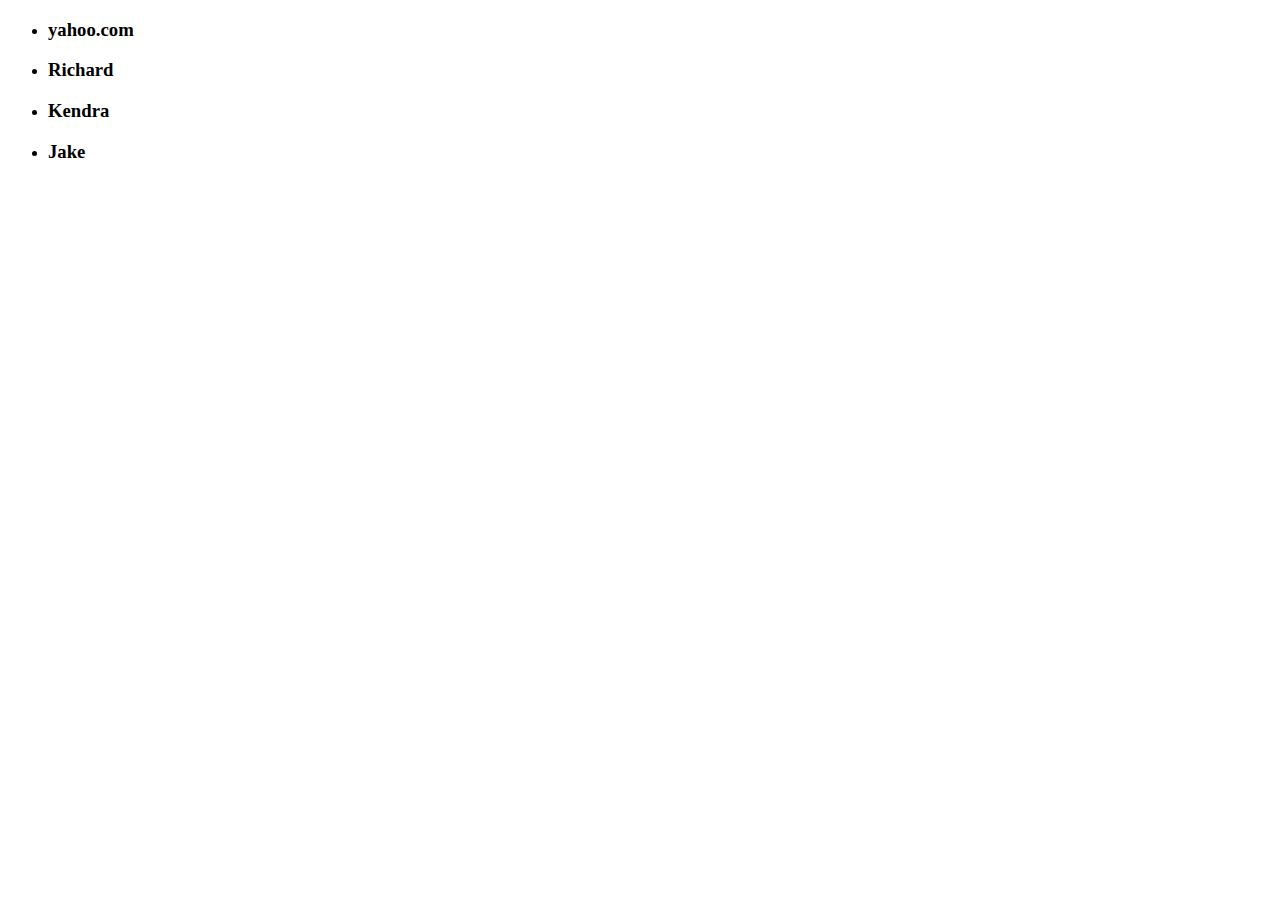
==== Frontier/Frontier/app/forked_links.html @ db3574fc "Merge branch 'master' of https://github.com/FrontierProject/Frontier into Joseph" ====
﻿<!DOCTYPE html>
<html xmlns="http://www.w3.org/1999/xhtml">
<head>
    <title></title>
</head>
<body>
    <div id="list_container">
        <ul class="url_list"></ul>
    </div>
</body>
<footer>
    <script src="jquery-2.1.3.min.js"></script>
    <script src="forked_links.js"></script>
</footer>
</html>
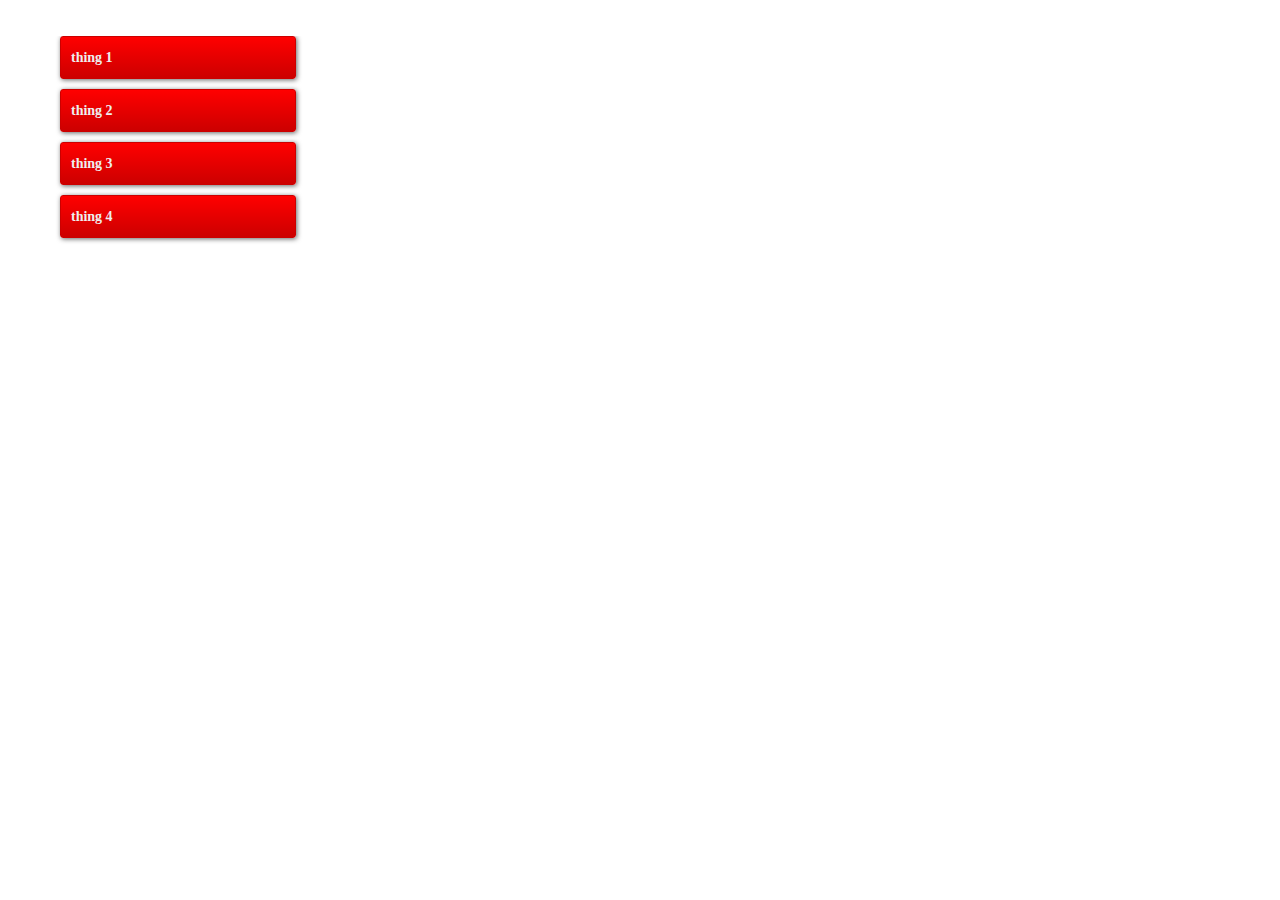
==== commit 1794ca62: "Working menu for forked links." ====
--- a/Frontier/Frontier/app/forked_links.html
+++ b/Frontier/Frontier/app/forked_links.html
@@ -1,15 +1,10 @@
-﻿<!DOCTYPE html>
-<html xmlns="http://www.w3.org/1999/xhtml">
+﻿<html>
 <head>
-    <title></title>
+    <link rel="stylesheet" type="text/css" href="forked_links.css" />
+    <script src="jquery-2.1.3.min.js"></script>
+    <script src="forked_links.js"></script>
 </head>
 <body>
-    <div id="list_container">
-        <ul class="url_list"></ul>
-    </div>
+    
 </body>
-<footer>
-    <script src="jquery-2.1.3.min.js"></script>
-    <script src="forked_links.js"></script>
-</footer>
-</html>
+</html>--- a/Frontier/Frontier/app/forked_links.css
+++ b/Frontier/Frontier/app/forked_links.css
@@ -0,0 +1,38 @@
+﻿#list_container {
+    z-index: 10000;
+    position: absolute;
+    left: 20px;
+    top: 20px;
+    background-color: rgba(0, 0, 0, 0);
+}
+#url_list{
+    list-style-type: none;
+    width: 260px;
+    overflow: auto;
+}
+#url_list li p{
+    display:inline;
+    font: 200 14px/1.5 calibri;
+    font-weight: bold;
+    color: #eee;
+}
+#url_list li{
+    padding: 10px;
+    overflow:hidden;
+    margin-bottom: 10px;
+    background: repeating-linear-gradient(rgba(255, 0, 0, 1), #cc0000);
+    box-shadow: #666666 1px 1px 5px;
+    border: solid;
+    border-radius: 3px;
+    border-width: 1px;
+    border-color: #cc0000;
+    margin-right: 260px;
+}
+.list_item:hover{
+    background : repeating-linear-gradient(rgba(255, 45, 45, 1), #de0101);
+    cursor: pointer;
+    border-color: #cc0000;
+    margin-left: 5px;
+    margin-right: 5px;
+    padding-left: 15px;
+}